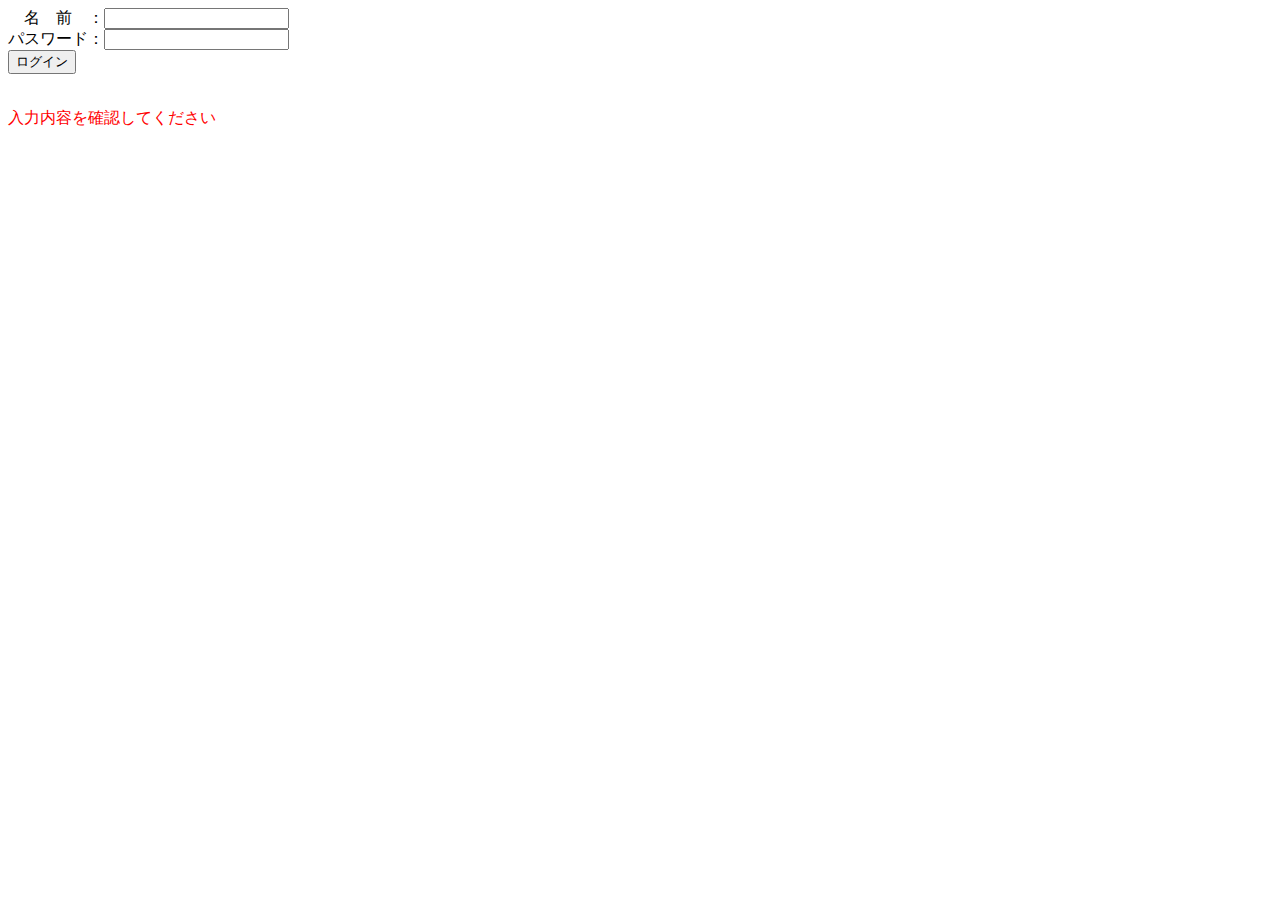
==== src/main/resources/templates/index.html @ ddc4339f "新規" ====
<!DOCTYPE html>
<html xmlns:th="http://www.thymeleaf.org">
<head>
<meta charset="UTF-8">
<title>ログイン</title>
</head>
<body>

<form action="/login" method="post">
	　名　前　：<input type="text" name="name">
	<br>
	パスワード：<input type="password" name="password">
	<br>
	<input type="submit" value="ログイン">
</form>
<br>
<th:block th:if="${session.flg}">
	<p style="color:red">入力内容を確認してください</p>
</th:block>
</body>
</html>
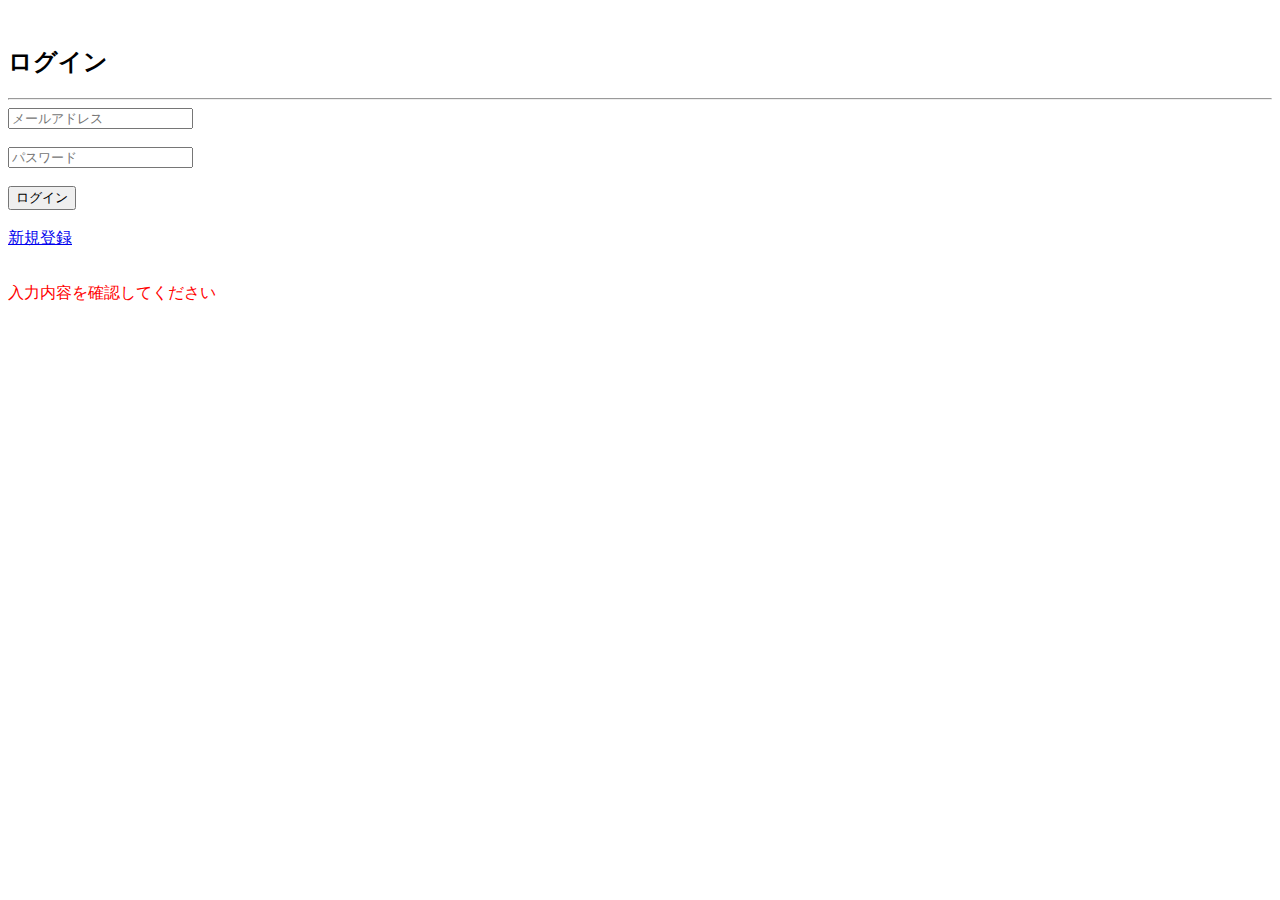
==== commit 5cc3b84b: "新規" ====
--- a/src/main/resources/templates/index.html
+++ b/src/main/resources/templates/index.html
@@ -1,21 +1,30 @@
 <!DOCTYPE html>
 <html xmlns:th="http://www.thymeleaf.org">
 <head>
-<meta charset="UTF-8">
-<title>ログイン</title>
+	<meta charset="UTF-8">
+	<link rel="stylesheet" href="stylesheet.css">
+	<title>login</title>
 </head>
 <body>
-
-<form action="/login" method="post">
-	　名　前　：<input type="text" name="name">
-	<br>
-	パスワード：<input type="password" name="password">
-	<br>
-	<input type="submit" value="ログイン">
-</form>
-<br>
-<th:block th:if="${session.flg}">
-	<p style="color:red">入力内容を確認してください</p>
-</th:block>
+	<form action="/login" method="post" class="form_login">
+		<br>
+		<h2>ログイン</h2>
+		<hr>
+		<input type="text" name="mail"  placeholder="メールアドレス">
+		<br><br>
+		<input type="password" name="password"　 placeholder="パスワード">
+		<br><br>
+		<input type="submit" value="ログイン" class="landscape_btn" id="lin_btn">
+		<br><br>
+		<div class="userlink">
+			<a href="/user">新規登録</a>
+		</div>
+		<br>
+	</form>
+	<div class="userlink">
+		<th:block th:if="${session.flg1}">
+			<p style="color:red">入力内容を確認してください</p>
+		</th:block>
+	</div>
 </body>
 </html>